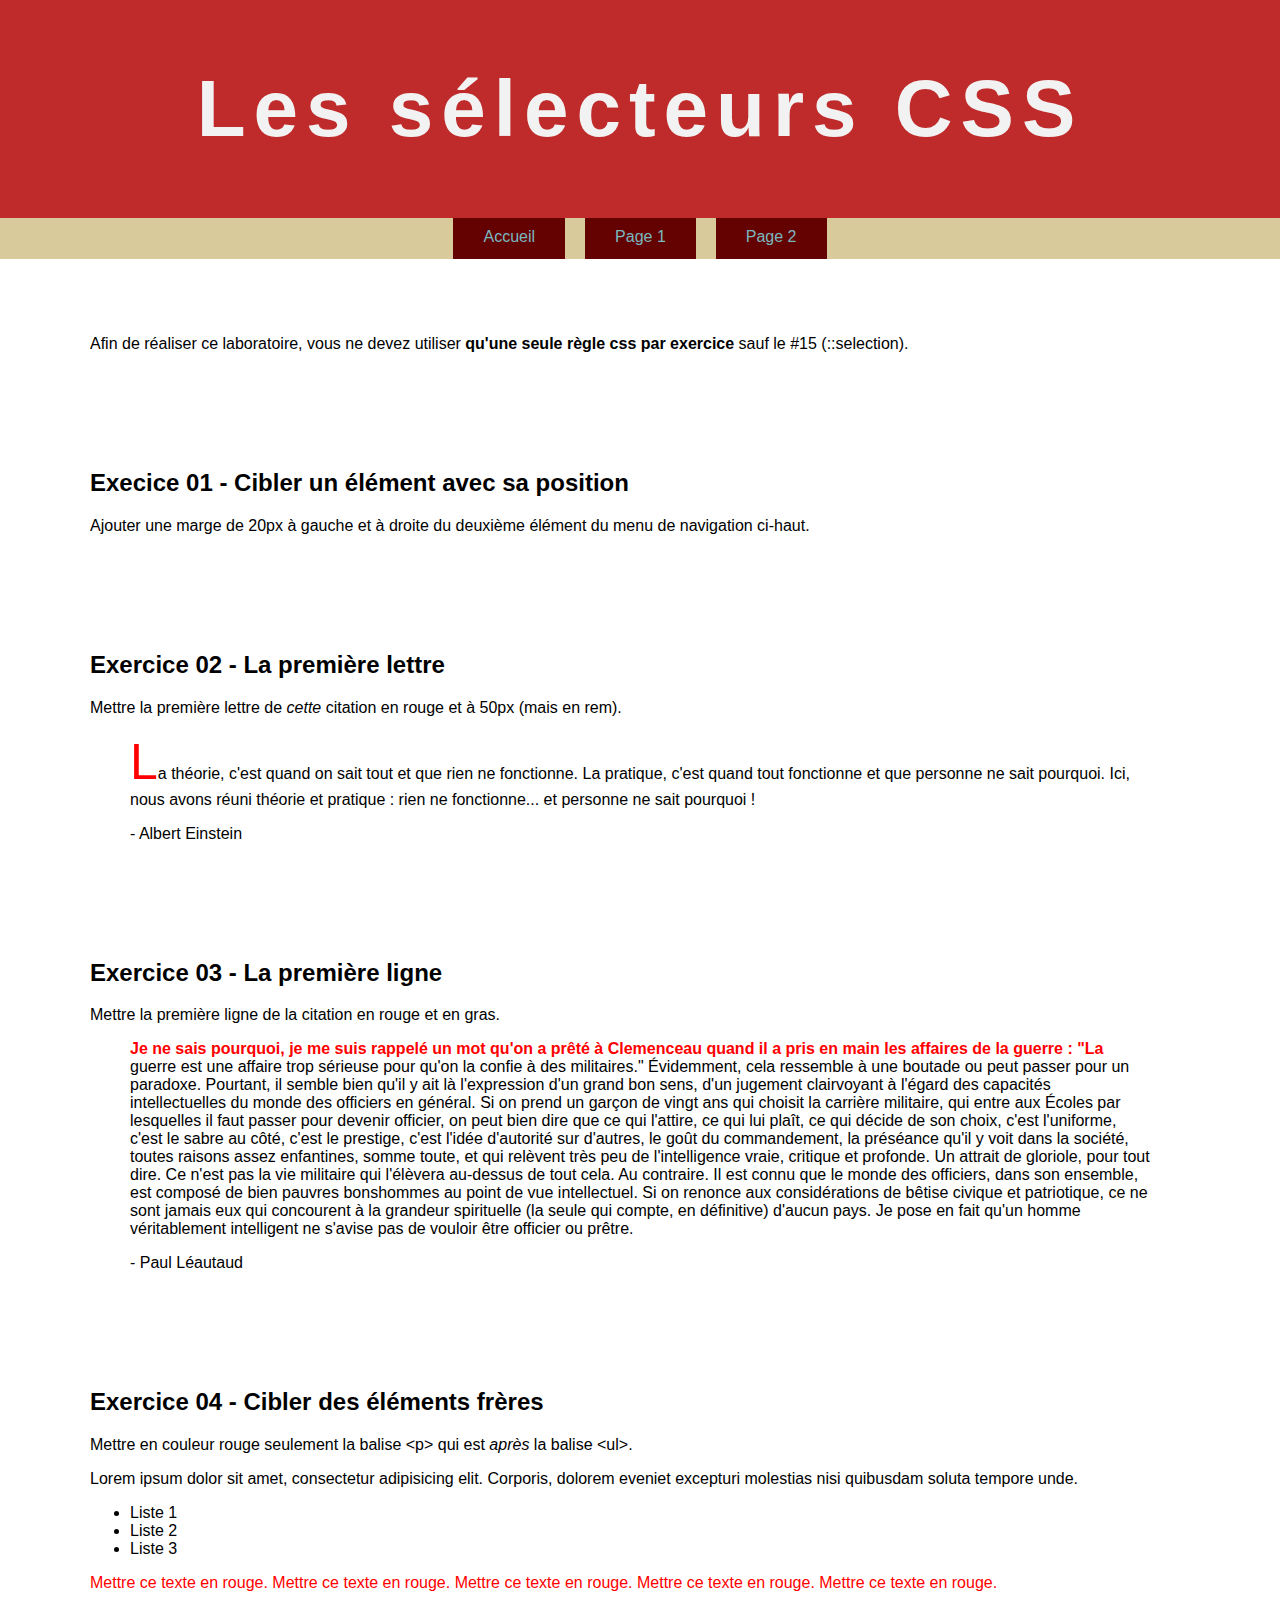
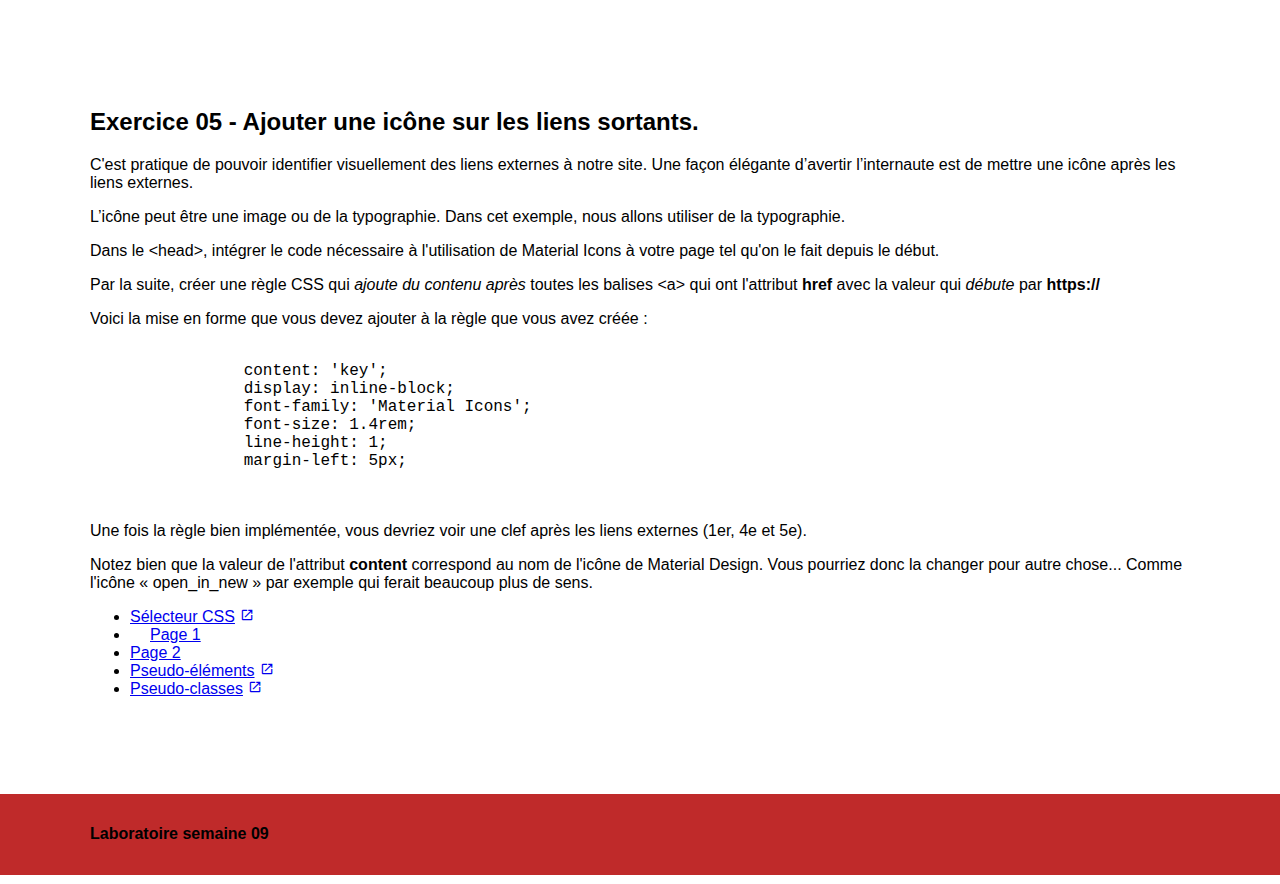
==== semaine09/index.html @ 4c584153 "Initial commit" ====
<!DOCTYPE html>
<html lang="fr">
<head>
    <meta charset="UTF-8">
    <title>Les sélecteurs CSS</title>

    <link rel="stylesheet" href="css/normalize.css">

    <link rel="stylesheet" href="css/styles.css">

    <link href="https://fonts.googleapis.com/icon?family=Material+Icons" rel="stylesheet">

</head>
<body>

<header>
    <div class="wrapper">
        <h1>Les sélecteurs CSS</h1>
    </div>
</header>


<nav>
    <div class="wrapper">
        <ul>
            <li><a href="index.html">Accueil</a></li>
            <li><a href="page1.html">Page 1</a></li>
            <li><a href="page2.html">Page 2</a></li>
        </ul>
    </div>
</nav>


<div class="wrapper">

    <section class="intro">
        <p>Afin de réaliser ce laboratoire, vous ne devez utiliser <strong>qu'une seule règle css par exercice</strong> sauf le #15 (::selection).</p>
    </section>

    <section class="exercice01">
        <h2>Execice 01 - Cibler un élément avec sa position</h2>
        <p>Ajouter une marge de 20px à gauche et à droite du deuxième élément du menu de navigation ci-haut.</p>
    </section>


    <section class="exercice02">
        <h2>Exercice 02 - La première lettre</h2>
        <p>Mettre la première lettre de <em>cette</em> citation en rouge et à 50px (mais en rem).</p>
        <blockquote>La théorie, c'est quand on sait tout et que rien ne fonctionne. La pratique, c'est quand tout fonctionne et que personne ne sait pourquoi. Ici, nous avons réuni théorie et pratique : rien ne fonctionne... et personne ne sait pourquoi !<p>- Albert Einstein</p></blockquote>

    </section>

    <section class="exercice03">
        <h2>Exercice 03 - La première ligne</h2>
        <p>Mettre la première ligne de la citation en rouge et en gras.</p>
        <blockquote>Je ne sais pourquoi, je me suis rappelé un mot qu'on a prêté à Clemenceau quand il a pris en main les affaires de la guerre : "La guerre est une affaire trop sérieuse pour qu'on la confie à des militaires." Évidemment, cela ressemble à une boutade ou peut passer pour un paradoxe. Pourtant, il semble bien qu'il y ait là l'expression d'un grand bon sens, d'un jugement clairvoyant à l'égard des capacités intellectuelles du monde des officiers en général. Si on prend un garçon de vingt ans qui choisit la carrière militaire, qui entre aux Écoles par lesquelles il faut passer pour devenir officier, on peut bien dire que ce qui l'attire, ce qui lui plaît, ce qui décide de son choix, c'est l'uniforme, c'est le sabre au côté, c'est le prestige, c'est l'idée d'autorité sur d'autres, le goût du commandement, la préséance qu'il y voit dans la société, toutes raisons assez enfantines, somme toute, et qui relèvent très peu de l'intelligence vraie, critique et profonde. Un attrait de gloriole, pour tout dire. Ce n'est pas la vie militaire qui l'élèvera au-dessus de tout cela. Au contraire. Il est connu que le monde des officiers, dans son ensemble, est composé de bien pauvres bonshommes au point de vue intellectuel. Si on renonce aux considérations de bêtise civique et patriotique, ce ne sont jamais eux qui concourent à la grandeur spirituelle (la seule qui compte, en définitive) d'aucun pays. Je pose en fait qu'un homme véritablement intelligent ne s'avise pas de vouloir être officier ou prêtre. <p>- Paul Léautaud</p></blockquote>
    </section>


    <section class="exercice04">
        <h2>Exercice 04 - Cibler des éléments frères</h2>
        <p>Mettre en couleur rouge seulement la balise &lt;p&gt; qui est <em>après</em> la balise &lt;ul&gt;.</p>
        <p>Lorem ipsum dolor sit amet, consectetur adipisicing elit. Corporis, dolorem eveniet excepturi molestias nisi
            quibusdam soluta tempore unde.</p>

        <ul>
            <li>Liste 1</li>
            <li>Liste 2</li>
            <li>Liste 3</li>
        </ul>

        <p>Mettre ce texte en rouge. Mettre ce texte en rouge. Mettre ce texte en rouge. Mettre ce texte en rouge. Mettre ce texte en rouge.</p>

    </section>


    <section class="exercice05">
        <h2>Exercice 05 - Ajouter une icône sur les liens sortants.</h2>

        <p>C'est pratique de pouvoir identifier visuellement des liens externes à notre site. Une façon élégante d’avertir l’internaute est de mettre une icône après les liens externes.</p>

        <p>L’icône peut être une image ou de la typographie. Dans cet exemple, nous allons utiliser de la typographie.</p>

        <p>Dans le &lt;head&gt;, intégrer le code nécessaire à l'utilisation de Material Icons à votre page tel qu'on le fait depuis le début.</p>

        <p>Par la suite, créer une règle CSS qui <em>ajoute du contenu après</em> toutes les balises &lt;a&gt; qui ont l'attribut <strong>href</strong> avec la valeur qui <em>débute</em> par <strong>https://</strong></p>

        <p>Voici la mise en forme que vous devez ajouter à la règle que vous avez créée :</p>

        <pre>
            <code>
                content: 'key';
                display: inline-block;
                font-family: 'Material Icons';
                font-size: 1.4rem;
                line-height: 1;
                margin-left: 5px;
            </code>
        </pre>

        <p>Une fois la règle bien implémentée, vous devriez voir une clef après les liens externes (1er, 4e et 5e).</p>

        <p>Notez bien que la valeur de l'attribut <strong>content</strong> correspond au nom de l'icône de Material Design. Vous pourriez donc la changer pour autre chose... Comme l'icône « open_in_new » par exemple qui ferait beaucoup plus de sens.</p>

        <ul>
            <li>
                <a href="https://developer.mozilla.org/fr/docs/Glossaire/S%C3%A9lecteur_CSS">Sélecteur CSS</a>
            </li>
            <li>
                <a href="page1.html">Page 1</a>
            </li>
            <li>
                <a href="page2.html">Page 2</a>
            </li>
            <li>
                <a href="https://developer.mozilla.org/fr/docs/Web/CSS/Pseudo-%C3%A9l%C3%A9ments">Pseudo-éléments</a>
            </li>
            <li>
                <a href="https://developer.mozilla.org/fr/docs/Web/CSS/Pseudo-classes">Pseudo-classes</a>
            </li>
        </ul>
    </section>

</div>


<footer>
    <div class="wrapper">
        <h4>Laboratoire semaine 09</h4>
    </div>
</footer>


</body>
</html>
---- semaine09/css/styles.css ----
/* Exercice 01 */

[href="page1.html"]{
    margin: 0 20px;
}

/* Exercice 02 */

.exercice02 blockquote::first-letter{
    color: red;
    font-size: 5.0rem;
}

/* Exercice 03 */

.exercice03 blockquote::first-line{
    color: red;
    font-weight: bold;
}

/* Exercice 04 */

.exercice04 p:last-of-type{
    color: red;
}

/* Exercice 05 */

a[href^="https://"]::after{
    content: 'open_in_new';
    display: inline-block;
    font-family: 'Material Icons';
    font-size: 1.4rem;
    line-height: 1;
    margin-left: 5px;
}

/* Exercice 06 */

.exercice06 li:nth-child(even){
    background-color: red;
}

/* Exercice 07 */

.exercice07 li:nth-child(odd){
    background-color: red;
}

/* Exercice 08 */

.exercice08 li:nth-child(-n+3){
    background-color: red;
}


/* Exercice 09 */

.exercice09 li:nth-child(99){
    background-color: red;
}

/* Exercice 10 */

.exercice10 li:nth-child(1n+14):nth-child(-n + 23){
    background-color: red;
}

/* Exercice 11 */

.exercice11 ul{
    border-style: solid;
    border-width: 3px;
    border-color: red;
}

/* Exercice 12 */

.exercice12>ul{
    border-style: solid;
    border-width: 3px;
    border-color: red;
}

/* Exercice 13 */

img[src="images/nuage.jpg"]{
    border-style: solid;
    border-width: 3px;
    border-color: red;
}

/* Exercice 14 */

nav a:hover{
    background: #BF2A2A;
    border-width: 3px;
    border-bottom: black;
    border-bottom-style: solid;
    color: black;
}

/* Exercice 15 */

h2::selection{
    background-color: black;
    color: white;
}

p::selection{
    background-color: gray;
    color: white;
}

/* Exercice 16 */

.exercice16 p:not(lang="fr"){
    color: red;
}

/* Exercice 17 */


/* Exercice 18 */






/*-------------------------------------------
-
-   Ne rien modifier dans le CSS qui suit
-
-
---------------------------------------------*/


/*----------------------------------------------------------------------------
    Reset
----------------------------------------------------------------------------*/

html {
    box-sizing: border-box;
    font-size: 62.5%;
}

*, *:before, *:after {
    box-sizing: inherit;
}


/*------------------------------------------------------------------------------
   Base
------------------------------------------------------------------------------*/


body {
    background-color: white;
    color: black;
    font-size: 1.6rem;
}


ol {
    display: flex;
    flex-wrap: wrap;

    max-width: 912px;

    color: #fff;
    font: 1em arial, sans-serif;

    list-style: none;

    margin: 30px auto 0;
    padding: 10px 0 10px 10px;

    border: 1px dashed #999;
    border-radius: 10px;
}

ol li {
    text-align: center;
    font-weight: bold;

    background: #666;
    padding: 1%;

    width: 80px;
    height: 32px;

    margin: 0 10px 10px 0;
}

/*------------------------------------------------------------------------------
   Mise en page
------------------------------------------------------------------------------*/

.wrapper {
    max-width: 1100px;
    margin: 0 auto;
}


/*------------------------------------------------------------------------------
   Modules
------------------------------------------------------------------------------*/


/*------------------- Navigation --------------------*/

nav {
    background-color: #D9CA9C;
    text-align: center;
}

nav ul {
    display: flex;
    justify-content: center;

    list-style: none;

    margin: 0;
    padding: 0;
}

nav li a {
    background-color: #640101;
    border-bottom: 3px solid transparent;
    color: #7AB8BF;
    display: inline-block;
    padding: 10px 30px;
    text-decoration: none;
}


/*------------------- Entête --------------------*/

header {
    background: #BF2A2A;
    padding: 63px 0;
}

header h1 {
    font: 700 8rem 'Lato', sans-serif;
    color: #F2F2F2;
    letter-spacing: .1em;
    margin: 0;
    text-align: center;
}


/*------------------- Section --------------------*/


section {
    margin-top: 60px;
}

section {
    margin-bottom: 80px;
    overflow: auto;
}


/*------------------- Pied de page --------------------*/


footer {
    background-color: #BF2A2A;
    padding: 10px 0;
}

.exercice13 img {
    width: 200px;
    height: 140px;
}
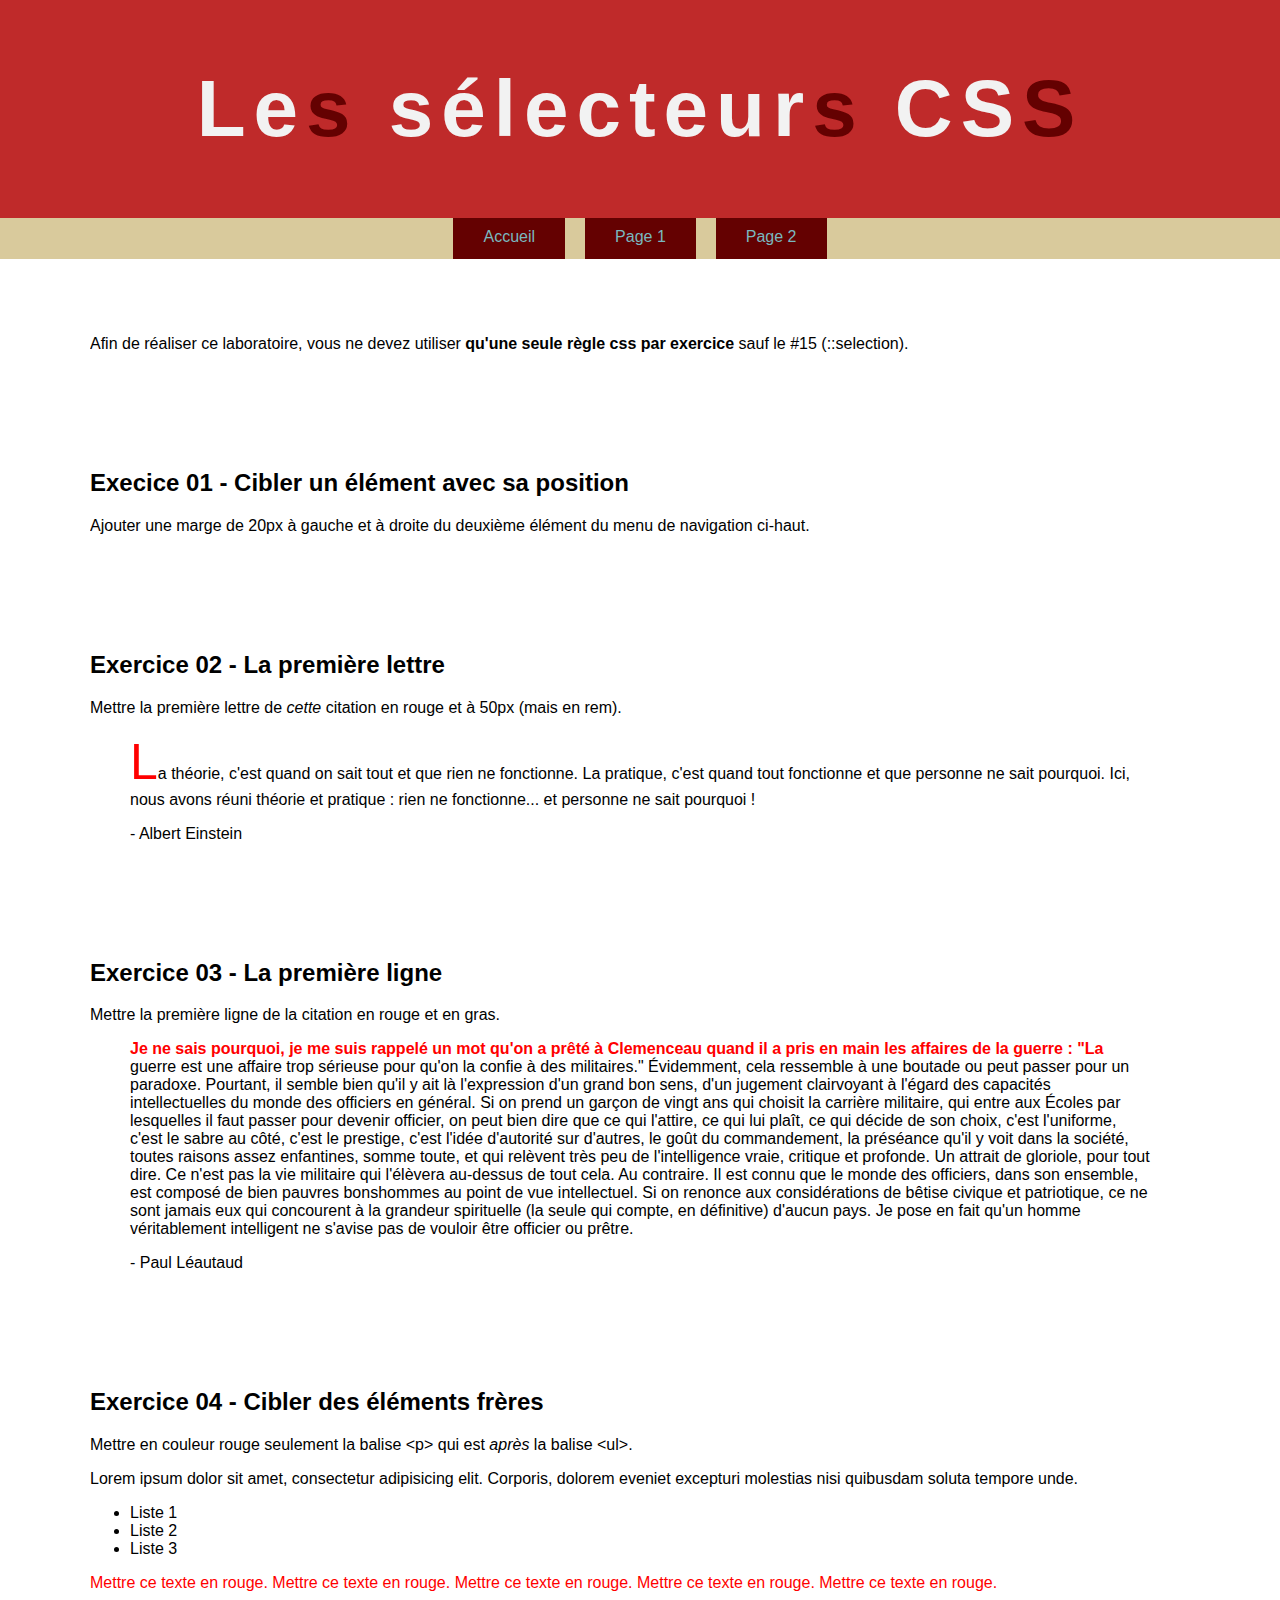
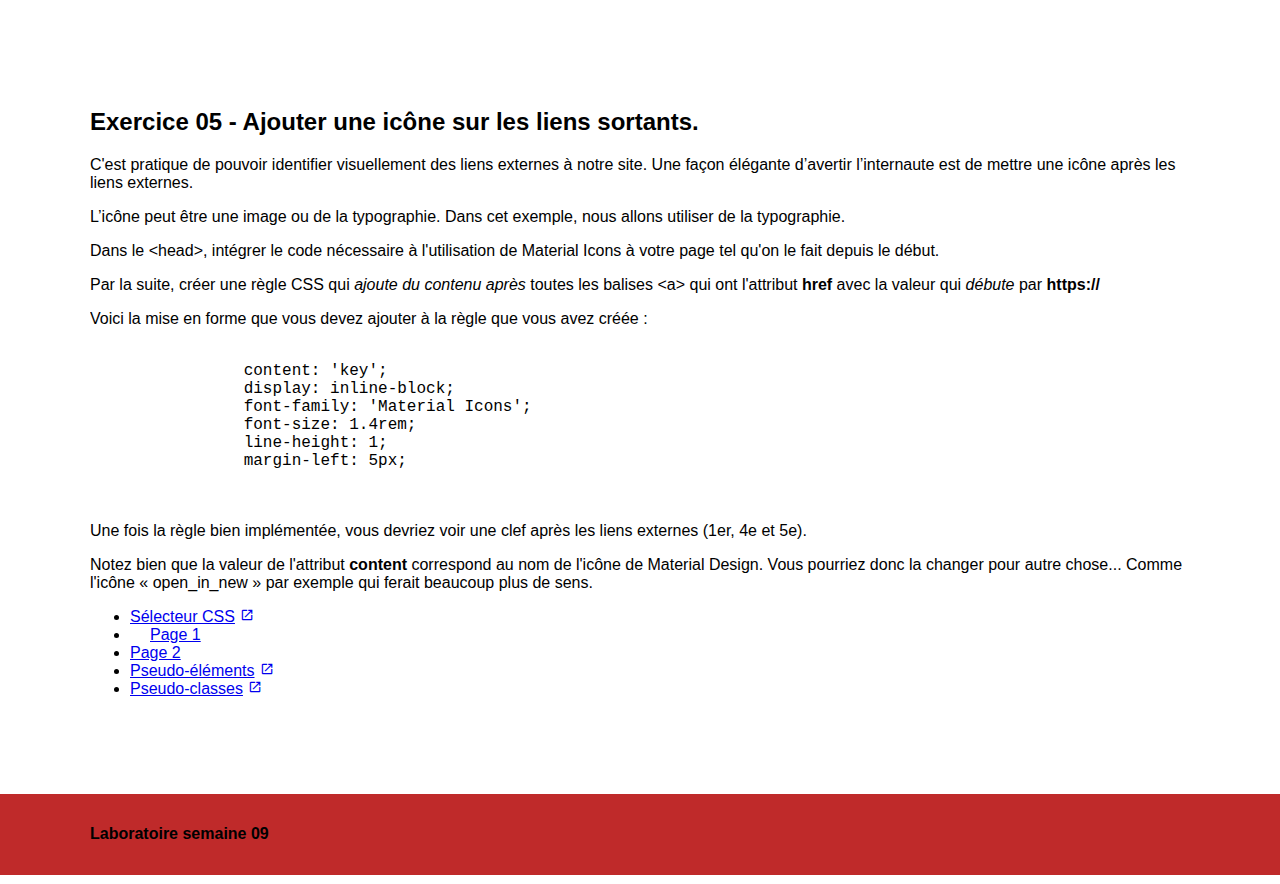
==== commit c2132e5e: "Labo terminé" ====
--- a/semaine09/index.html
+++ b/semaine09/index.html
@@ -9,6 +9,10 @@
     <link rel="stylesheet" href="css/styles.css">
 
     <link href="https://fonts.googleapis.com/icon?family=Material+Icons" rel="stylesheet">
+
+    <script src="js/splittext.js" defer></script>
+
+    <script src="js/scripts.js" defer></script>
 
 </head>
 <body>
--- a/semaine09/css/styles.css
+++ b/semaine09/css/styles.css
@@ -117,17 +117,22 @@
 
 /* Exercice 16 */
 
-.exercice16 p:not(lang="fr"){
+.exercice16 p:not([lang="fr"]){
     color: red;
 }
 
 /* Exercice 17 */
 
+.exercice17 input:checked + label {
+    color: red;
+}
 
 /* Exercice 18 */
 
 
-
+h1 .char:last-child{
+    color: #640101;
+}
 
 
 
